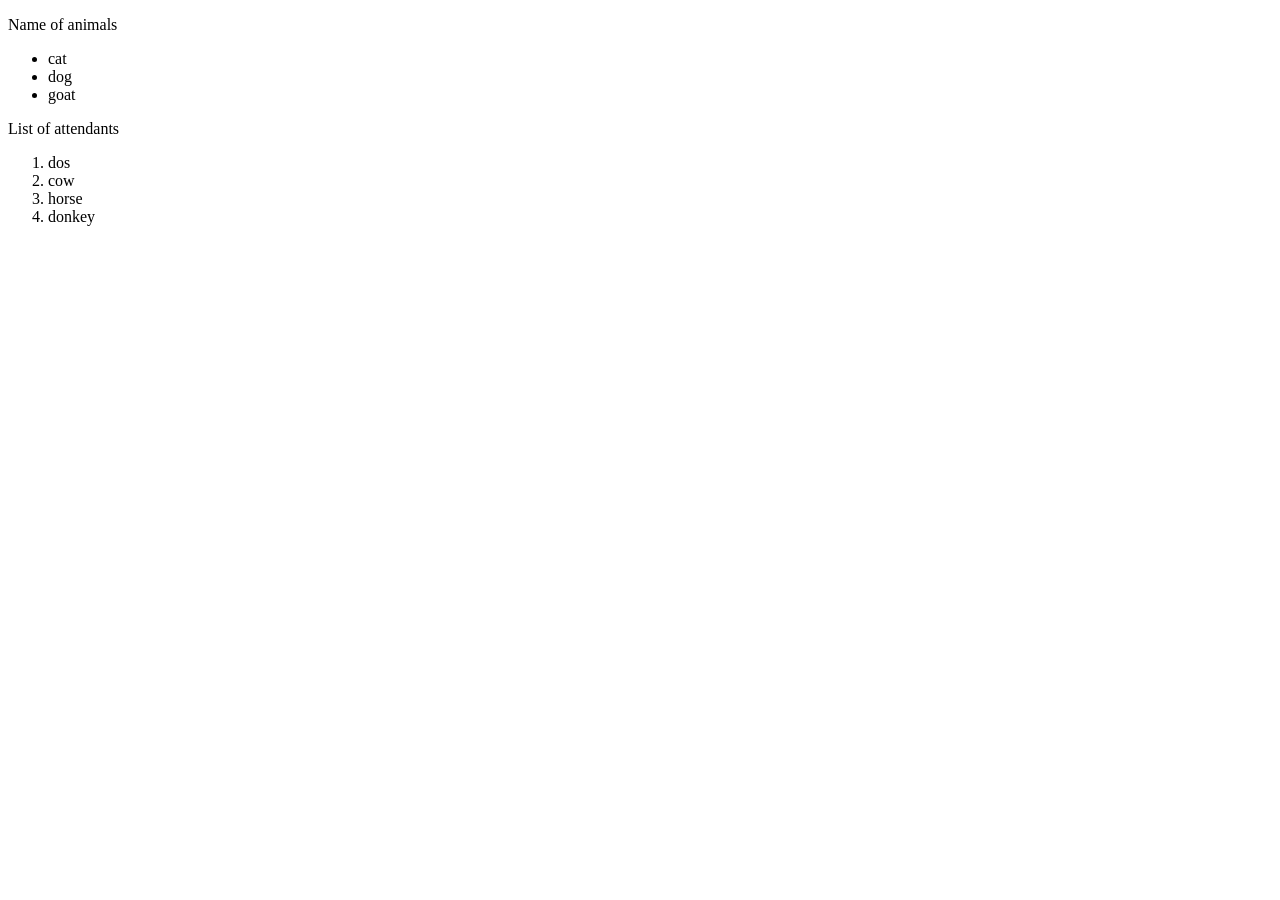
==== index.html @ 1fff3bba "Add files via upload" ====
<!DOCTYPE html>
<html lang="en">
<head>
    <meta charset="UTF-8">
    <meta name="viewport" content="width=device-width, initial-scale=1.0">
    <title>Document</title>
    <link rel="stylesheet" src="style.css" >
</head>
<body>
    <p>Name of animals</p>
    <ul type="rectangle">
        <li>cat</li>
        <li>dog</li>
        <li>goat</li>
    </ul>
    <p>List of attendants</p>
    <ol>
        <li>dos</li>
        <li>cow</li>
        <li>horse</li>
        <li>donkey</li>
    </ol>
</body>
</html>
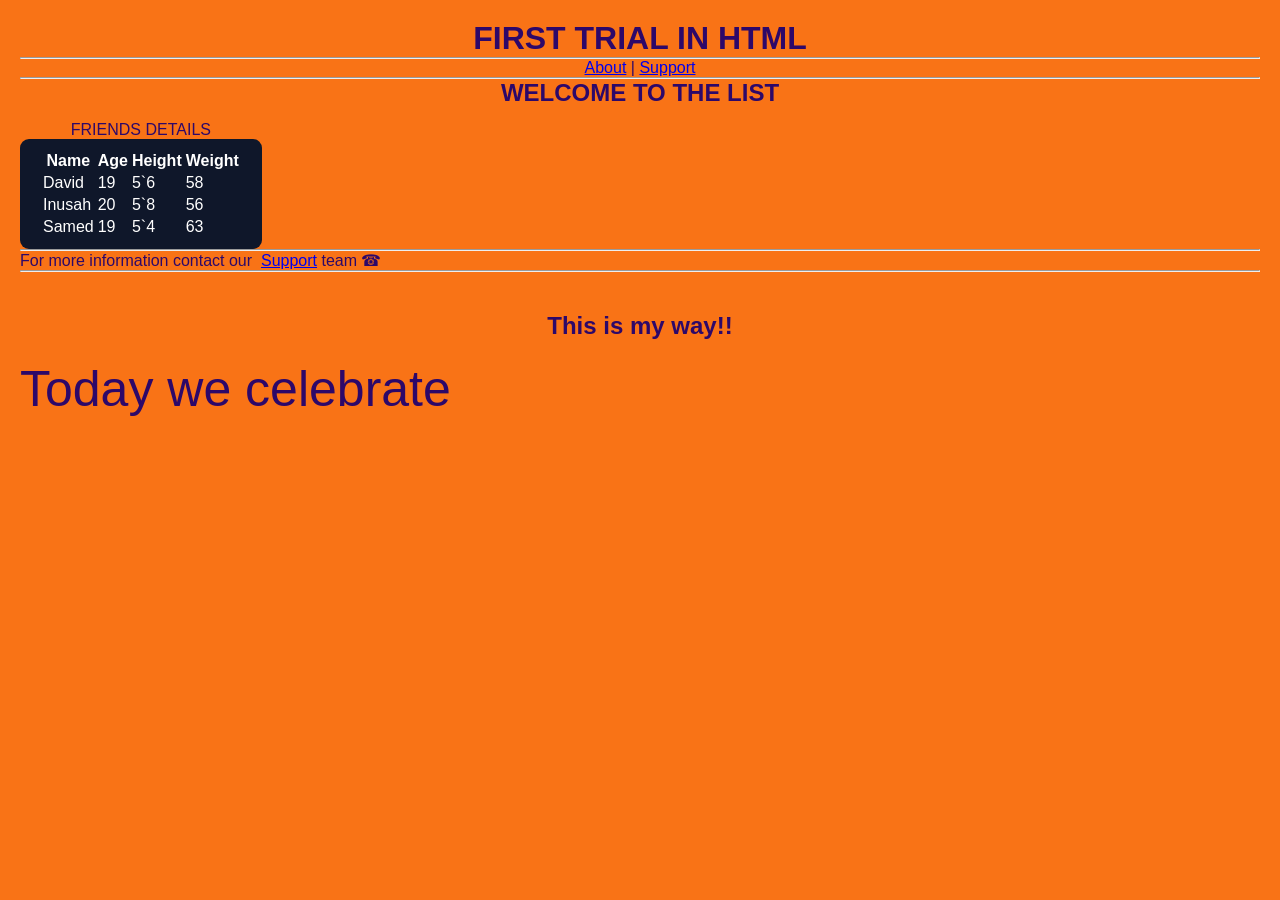
==== commit a1f14996: "Update and rename trial.html to index.html" ====
--- a/index.html
+++ b/index.html
@@ -4,21 +4,95 @@
     <meta charset="UTF-8">
     <meta name="viewport" content="width=device-width, initial-scale=1.0">
     <title>Document</title>
-    <link rel="stylesheet" src="style.css" >
+        <style>
+         *{
+            margin:0;
+            box-sizing: border-box;
+        }
+         body {
+            margin: 0;
+            font-family: Arial;
+            background:#f97316;
+            color: rgb(45, 8, 105);
+            padding: 20px; 
+        }
+        h1{
+            text-align: center;
+        }
+        h2{
+        text-align: center; color: rgb(45, 8, 105);
+        }
+        table{
+            width: 30px;
+            padding: 10px 20px;
+            background: #0f172a;
+            border: 2px;
+            color: white;
+            border-radius: 9px;
+            margin-top: 14px;
+        }
+        caption{
+            font-family: 'Franklin Gothic Medium', 'Arial Narrow', Arial, sans-serif;
+            color:rgb(45, 8, 105);
+        }
+        button{
+            border-radius: 6px;
+            background-color: #0f172a;
+            color: white;
+        }
+    </style>
 </head>
 <body>
-    <p>Name of animals</p>
-    <ul type="rectangle">
-        <li>cat</li>
-        <li>dog</li>
-        <li>goat</li>
-    </ul>
-    <p>List of attendants</p>
-    <ol>
-        <li>dos</li>
-        <li>cow</li>
-        <li>horse</li>
-        <li>donkey</li>
-    </ol>
+    <h1><a> FIRST TRIAL IN HTML</a></h1>
+    <hr>
+    <div style="text-align: center;">
+        <a href="https://onboarding.ic.africa/onboarding" style="text-align: center;">About</a>&nbsp|
+        <a href="https://alison.com/topic/learn/146173">Support</a>
+    </div>
+    <hr>
+    <h2>
+        WELCOME TO THE LIST
+    </h2>
+    <!--Now i am going to create a 4 by 4 table-->
+    <table>
+        <caption >
+            FRIENDS DETAILS
+        </caption>
+        <tr>
+            <th>Name</th>
+            <th>Age</th>
+            <th>Height</th>
+            <th>Weight</th>
+        </tr>
+        <tr>
+            <td>David</td>
+            <td>19</td>
+            <td>5`6</td>
+            <td>58</td>
+        </tr>
+        <tr>
+            <td>Inusah</td>
+            <td>20</td>
+            <td>5`8</td>
+            <td>56</td>
+        </tr>
+        <tr>
+            <td>Samed</td>
+            <td>19</td>
+            <td>5`4</td>
+            <td>63</td>
+        </tr>
+    </table>
+        <hr>
+    <p>For more information contact our&nbsp
+        <a href="https://alison.com/topic/learn/146173/security-management-learning-outcomes">Support</a>
+        team ☎
+    </p>
+    <hr>
+
+      <h2 Style="margin-top: 40px;">
+        This is my way!!</h2>
+        <p style="margin-top: 20px; font-size: 50px;">
+            Today we celebrate</p>
+
 </body>
-</html>
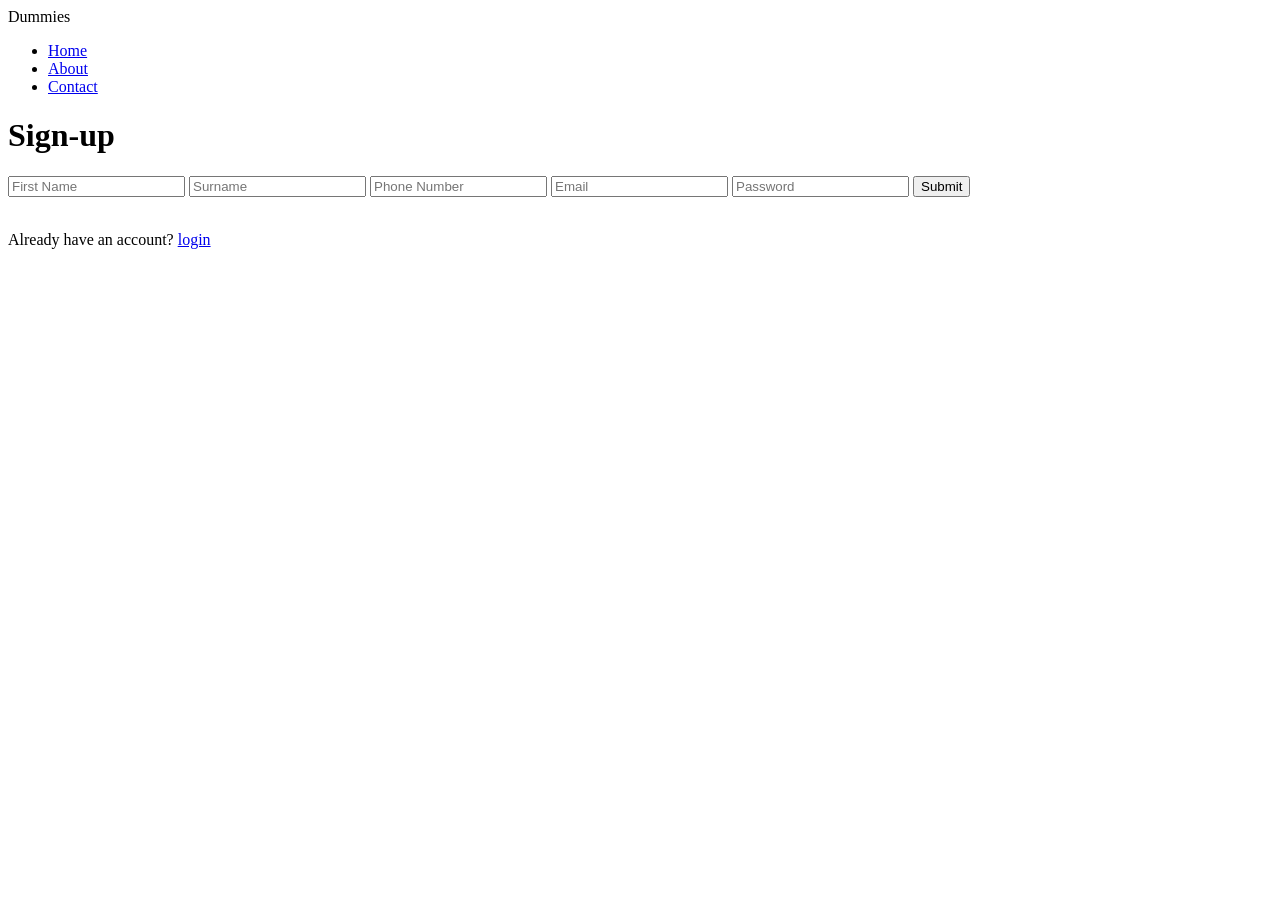
==== commit 2e30727b: "Add files via upload" ====
--- a/index.html
+++ b/index.html
@@ -3,96 +3,46 @@
 <head>
     <meta charset="UTF-8">
     <meta name="viewport" content="width=device-width, initial-scale=1.0">
-    <title>Document</title>
-        <style>
-         *{
-            margin:0;
-            box-sizing: border-box;
-        }
-         body {
-            margin: 0;
-            font-family: Arial;
-            background:#f97316;
-            color: rgb(45, 8, 105);
-            padding: 20px; 
-        }
-        h1{
-            text-align: center;
-        }
-        h2{
-        text-align: center; color: rgb(45, 8, 105);
-        }
-        table{
-            width: 30px;
-            padding: 10px 20px;
-            background: #0f172a;
-            border: 2px;
-            color: white;
-            border-radius: 9px;
-            margin-top: 14px;
-        }
-        caption{
-            font-family: 'Franklin Gothic Medium', 'Arial Narrow', Arial, sans-serif;
-            color:rgb(45, 8, 105);
-        }
-        button{
-            border-radius: 6px;
-            background-color: #0f172a;
-            color: white;
-        }
-    </style>
+    <title>Dummies Sign-up</title>
+    <link rel="stylesheet" href="stylesdoc.css">
 </head>
 <body>
-    <h1><a> FIRST TRIAL IN HTML</a></h1>
-    <hr>
-    <div style="text-align: center;">
-        <a href="https://onboarding.ic.africa/onboarding" style="text-align: center;">About</a>&nbsp|
-        <a href="https://alison.com/topic/learn/146173">Support</a>
-    </div>
-    <hr>
-    <h2>
-        WELCOME TO THE LIST
-    </h2>
-    <!--Now i am going to create a 4 by 4 table-->
-    <table>
-        <caption >
-            FRIENDS DETAILS
-        </caption>
-        <tr>
-            <th>Name</th>
-            <th>Age</th>
-            <th>Height</th>
-            <th>Weight</th>
-        </tr>
-        <tr>
-            <td>David</td>
-            <td>19</td>
-            <td>5`6</td>
-            <td>58</td>
-        </tr>
-        <tr>
-            <td>Inusah</td>
-            <td>20</td>
-            <td>5`8</td>
-            <td>56</td>
-        </tr>
-        <tr>
-            <td>Samed</td>
-            <td>19</td>
-            <td>5`4</td>
-            <td>63</td>
-        </tr>
-    </table>
-        <hr>
-    <p>For more information contact our&nbsp
-        <a href="https://alison.com/topic/learn/146173/security-management-learning-outcomes">Support</a>
-        team ☎
-    </p>
-    <hr>
+    <header class="header">
+        <div class="logo">Dummies</div>
+        <nav class="tab">
+            <ul>
+                <li><a href="home.html">Home</a></li>
+                <li><a href="about.html">About</a></li>
+                <li><a href="contact.html">Contact</a></li>
+            </ul>
+        </nav>
+    </header>
+    <main class="main">
+        <div class="container">
+            <h1>Sign-up</h1>
+            <form action="https://admin.Flashdatagh.com/createuser.php">
+                <label for="First name"></label>
+                <input type="text" placeholder="First Name">
 
-      <h2 Style="margin-top: 40px;">
-        This is my way!!</h2>
-        <p style="margin-top: 20px; font-size: 50px;">
-            Today we celebrate</p>
+                <label for="surname"></label>
+                <input type="text" placeholder="Surname">
+
+                <label for="Number"></label>
+                <input type="number" placeholder="Phone Number">
+
+                <label for="email"></label>
+                <input type="email" placeholder="Email">
+
+                <label for="password"></label>
+                <input type="password" placeholder="Password">
+
+                <button type="submit">Submit</button>
+            </form><br>
+            <p>Already have an account?
+                <a href="login.html">login</a>
+            </p>
+        </div>
+    </main>
 
 </body>
+</html>
